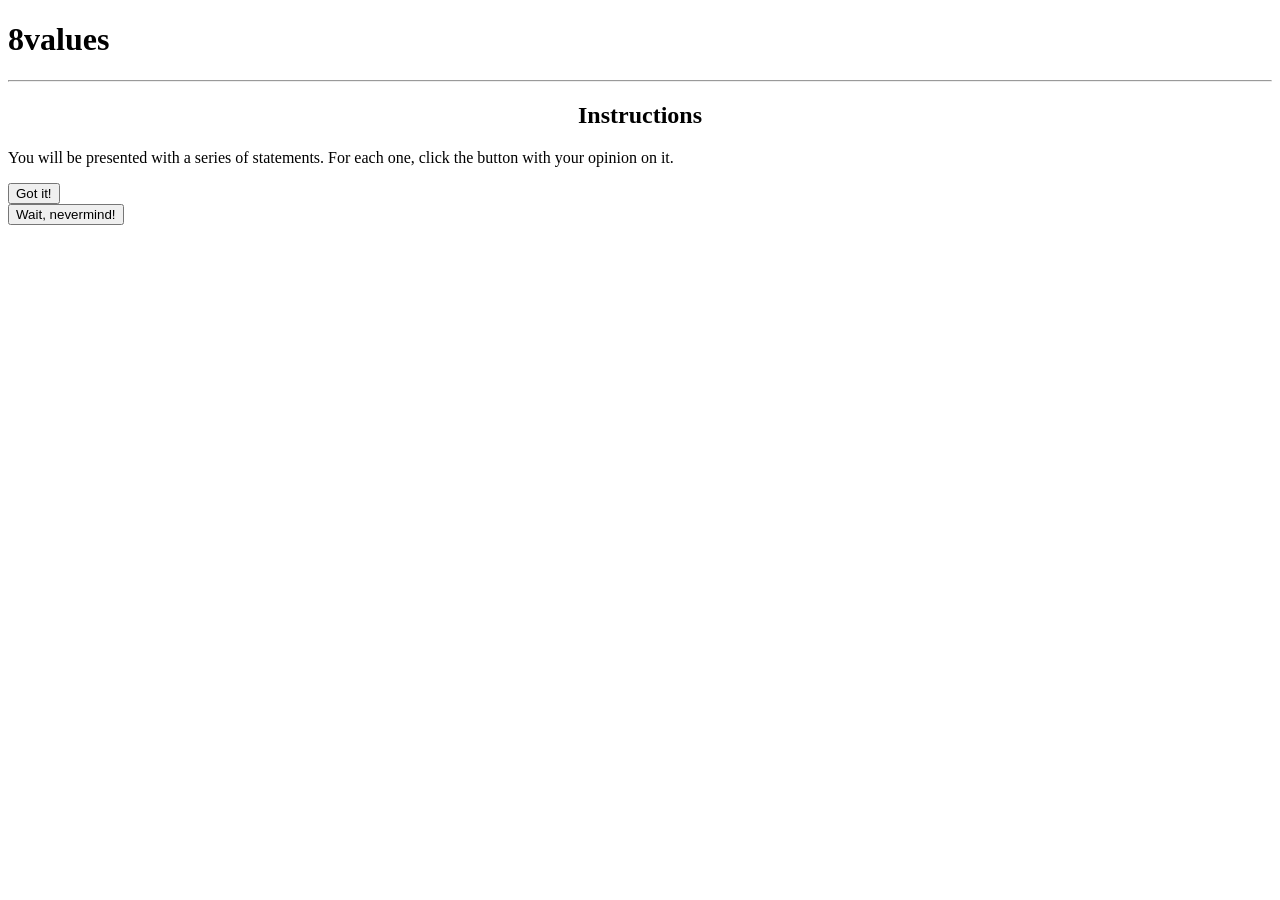
==== instructions.html @ c2f0e5e1 "Refactor project structure and first small changes - edited html's to meet W3C standards - Moved ass" ====
<!DOCTYPE html>
<html lang="en">
  
</body>
<head>
  <link
    href="https://fonts.googleapis.com/css?family=Montserrat:300,400,700|Roboto:400,700"
    rel="stylesheet"
  />
  <link href="style.css" rel="stylesheet" type="text/css" />
  <title>8values Quiz</title>
  <link rel="icon" type="x-icon" href="icon.png" />
  <link rel="shortcut icon" type="x-icon" href="icon.png" />
  <meta charset="utf-8" />
  <script
    async
    src="//pagead2.googlesyndication.com/pagead/js/adsbygoogle.js"
  ></script>
  <script>
    (adsbygoogle = window.adsbygoogle || []).push({
      google_ad_client: "ca-pub-6511426299019766",
      enable_page_level_ads: true,
    });
  </script>
</head>

<body>
  <h1>8values</h1>
  <hr />
  <h2 style="text-align: center">Instructions</h2>
  <p class="question">
    You will be presented with a series of statements. For each one, click the
    button with your opinion on it.
  </p>
  <button class="button" onclick="location.href = 'quiz.html'">Got it!</button>
  <br />
  <button class="button disagree" onclick="location.href = 'index.html'">
    Wait, nevermind!
  </button>
  <br />

  <!-- Website visit statistics - no personal information is collected! -->
  <script type="text/javascript">
    var sc_project = 11325211;
    var sc_invisible = 1;
    var sc_security = "fd9f0659";
    var scJsHost =
      "https:" == document.location.protocol
        ? "https://secure."
        : "http://www.";
    document.write(
      "<sc" +
        "ript type='text/javascript' src='" +
        scJsHost +
        "statcounter.com/counter/counter.js'></" +
        "script>",
    );
  </script>
  <noscript
    ><div class="statcounter">
      <a title="web stats" href="http://statcounter.com/" target="_blank"
        ><img
          class="statcounter"
          src="//c.statcounter.com/11325211/0/fd9f0659/1/"
          alt="web
stats"
      /></a></div
  ></noscript>
</body>

</html>
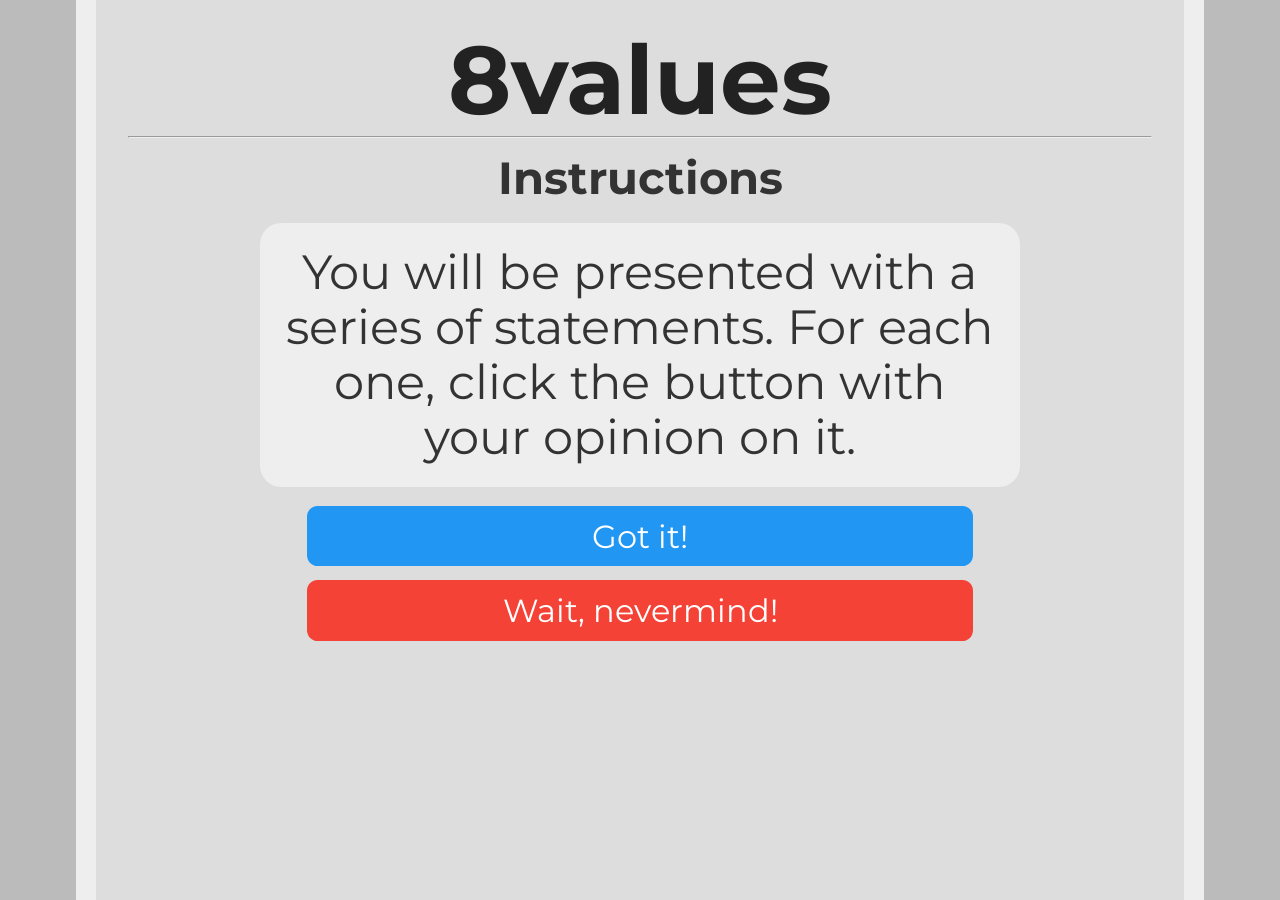
==== commit 68e27bce: "design and re-organisation - perfect hex codes for values/axes - more re-organisation of files - beg" ====
--- a/instructions.html
+++ b/instructions.html
@@ -1,71 +1,70 @@
-<!DOCTYPE html>
+<!doctype html>
 <html lang="en">
-  
-</body>
-<head>
-  <link
-    href="https://fonts.googleapis.com/css?family=Montserrat:300,400,700|Roboto:400,700"
-    rel="stylesheet"
-  />
-  <link href="style.css" rel="stylesheet" type="text/css" />
-  <title>8values Quiz</title>
-  <link rel="icon" type="x-icon" href="icon.png" />
-  <link rel="shortcut icon" type="x-icon" href="icon.png" />
-  <meta charset="utf-8" />
-  <script
-    async
-    src="//pagead2.googlesyndication.com/pagead/js/adsbygoogle.js"
-  ></script>
-  <script>
-    (adsbygoogle = window.adsbygoogle || []).push({
-      google_ad_client: "ca-pub-6511426299019766",
-      enable_page_level_ads: true,
-    });
-  </script>
-</head>
+  <head>
+    <link
+      href="https://fonts.googleapis.com/css?family=Montserrat:300,400,700|Roboto:400,700"
+      rel="stylesheet"
+    />
+    <link href="assets/style.css" rel="stylesheet" type="text/css" />
+    <title>AnarchistValues Quiz</title>
+    <link rel="icon" type="x-icon" href="assets/icon.png" />
+    <link rel="shortcut icon" type="x-icon" href="assets/icon.png" />
+    <meta charset="utf-8" />
+    <script
+      async
+      src="//pagead2.googlesyndication.com/pagead/js/adsbygoogle.js"
+    ></script>
+    <script>
+      (adsbygoogle = window.adsbygoogle || []).push({
+        google_ad_client: "ca-pub-6511426299019766",
+        enable_page_level_ads: true,
+      });
+    </script>
+  </head>
 
-<body>
-  <h1>8values</h1>
-  <hr />
-  <h2 style="text-align: center">Instructions</h2>
-  <p class="question">
-    You will be presented with a series of statements. For each one, click the
-    button with your opinion on it.
-  </p>
-  <button class="button" onclick="location.href = 'quiz.html'">Got it!</button>
-  <br />
-  <button class="button disagree" onclick="location.href = 'index.html'">
-    Wait, nevermind!
-  </button>
-  <br />
+  <body>
+    <h1>8values</h1>
+    <hr />
+    <h2 style="text-align: center">Instructions</h2>
+    <p class="question">
+      You will be presented with a series of statements. For each one, click the
+      button with your opinion on it.
+    </p>
+    <button class="button" onclick="location.href = 'quiz.html'">
+      Got it!
+    </button>
+    <br />
+    <button class="button disagree" onclick="location.href = 'index.html'">
+      Wait, nevermind!
+    </button>
+    <br />
 
-  <!-- Website visit statistics - no personal information is collected! -->
-  <script type="text/javascript">
-    var sc_project = 11325211;
-    var sc_invisible = 1;
-    var sc_security = "fd9f0659";
-    var scJsHost =
-      "https:" == document.location.protocol
-        ? "https://secure."
-        : "http://www.";
-    document.write(
-      "<sc" +
-        "ript type='text/javascript' src='" +
-        scJsHost +
-        "statcounter.com/counter/counter.js'></" +
-        "script>",
-    );
-  </script>
-  <noscript
-    ><div class="statcounter">
-      <a title="web stats" href="http://statcounter.com/" target="_blank"
-        ><img
-          class="statcounter"
-          src="//c.statcounter.com/11325211/0/fd9f0659/1/"
-          alt="web
+    <!-- Website visit statistics - no personal information is collected! -->
+    <script type="text/javascript">
+      var sc_project = 11325211;
+      var sc_invisible = 1;
+      var sc_security = "fd9f0659";
+      var scJsHost =
+        "https:" == document.location.protocol
+          ? "https://secure."
+          : "http://www.";
+      document.write(
+        "<sc" +
+          "ript type='text/javascript' src='" +
+          scJsHost +
+          "statcounter.com/counter/counter.js'></" +
+          "script>",
+      );
+    </script>
+    <noscript
+      ><div class="statcounter">
+        <a title="web stats" href="http://statcounter.com/" target="_blank"
+          ><img
+            class="statcounter"
+            src="//c.statcounter.com/11325211/0/fd9f0659/1/"
+            alt="web
 stats"
-      /></a></div
-  ></noscript>
-</body>
-
-</html>+        /></a></div
+    ></noscript>
+  </body>
+</html>
--- a/assets/style.css
+++ b/assets/style.css
@@ -0,0 +1,285 @@
+html {
+    background-color: #bbbbbb;
+    padding: 0px;
+    scroll-behavior: smooth;
+}
+body {
+    width: 80%;
+    min-height: calc(100vh - 4em);
+    margin: 0 auto;
+    padding: 2em;
+    background-color: #dddddd;
+    border-color: #eeeeee;
+    border-left-style: solid;
+    border-right-style: solid;
+    border-width: 20px;
+}
+p {
+    color: #444444;
+    font-family: 'Roboto', sans-serif;
+    font-size: 18.5pt;
+    line-height: 1.15;
+    margin: 4pt;
+}
+
+p.value {
+    margin-top: 22px;
+    margin-bottom: 22px;
+    text-indent: -16pt;
+    margin-left: 20pt;
+    font-size: 24pt;
+    line-height: 2.11666656px;
+    letter-spacing: 0.03em;
+    font-family: 'Montserrat';
+}
+
+p.axis_name {
+    margin-top: 50px;
+    color: #333333;
+    font-size: 19pt;
+    font-family: 'Montserrat';
+}
+p.question {
+    margin: 16pt auto;
+    color: #333333;
+    font-family: 'Montserrat', sans-serif;
+    font-weight: normal;
+    width: 70%;
+    min-width: 500pt;
+    min-height: 144pt;
+    background-color: #eeeeee;
+    padding: 16pt;
+    border-radius: 16pt;
+    font-size: 36pt;
+    display: flex;
+    justify-content: center;
+    align-items: center;
+    text-align: center;
+
+}
+h1 {
+    color: #222222;
+    font-family: 'Montserrat', sans-serif;
+    font-size: 72pt;
+    text-align: center;
+    line-height: 72pt;
+    margin-top: 0pt;
+    margin-bottom: 0pt;
+}
+h2 {
+    color: #333333;
+    font-family: 'Montserrat', sans-serif;
+    font-size: 34pt;
+    line-height: 36pt;
+    margin-top: 12pt;
+    margin-bottom: 10pt;
+}
+li {
+    font-size: 16pt;
+    text-indent: 16pt;
+}
+a {
+    font-family: inherit;
+}
+div.center {
+    background-color: #eeeeee;
+    font-family: 'Montserrat', sans-serif;
+    border-radius: 8pt;
+    padding: 6pt;
+    color: white;
+    width: 50%;
+    min-width: 488pt;
+    text-align: center;
+    text-decoration: none;
+    display: block;
+    font-size: 24pt;
+    margin: auto;
+}
+img.quadcolumn {
+    width: 23.75%;
+    transition: transform .3s;
+}
+img.quadcolumn:hover {
+    transform: scale(1.05);
+  }
+div.quadcolumn {
+    width: 23.75%;
+}
+div.axis_name {
+    color: #333333;
+    font-size: 19pt;
+    font-family: 'Montserrat';
+    display: inline-block;
+    padding-bottom: 8.65pt;
+}
+.spacer {
+    display: flex;
+}
+.spacer > div{
+    margin-top: 10px;
+    display: inline-block;
+    *display: inline; /* For IE7 */
+    text-align: center;
+}
+.button {
+    background-color: #2196f3;
+    font-family: 'Montserrat', sans-serif;
+    border: none;
+    border-radius: 8pt;
+    color: white;
+    padding: 8pt;
+    width: 50%;
+    min-width: 500pt;
+    text-align: center;
+    text-decoration: none;
+    display: block;
+    font-size: 24pt;
+    margin: -2px auto;
+    cursor: pointer;
+}
+.button:hover, .button:focus { background: #1687e0; }
+.stronglyAgree { background: #1b5e20; }
+.stronglyAgree:hover, .stronglyAgree:focus { background: #154a19; }
+.agree { background: #4caf50; }
+.agree:hover, .agree:focus { background: #29942e; }
+.neutral { background: #949494; }
+.neutral:hover, .neutral:focus { background: #656565; }
+.disagree { background: #f44336; }
+.disagree:hover, .disagree:focus { background: #d6271a; }
+.stronglyDisagree { background: #b71c1c; }
+.stronglyDisagree:hover, .stronglyDisagree:focus { background: #a00e0e; }
+
+.small_button, .small_button_off {
+    background-color: #333;
+    font-family: 'Montserrat', sans-serif;
+    border: none;
+    border-radius: 8pt;
+    color: white;
+    padding: 8pt;
+    width: 10%;
+    min-width: 100pt;
+    text-align: center;
+    text-decoration: none;
+    display: block;
+    font-size: 18pt;
+    margin: -2px auto;
+    cursor: pointer;
+}
+
+.small_button:hover, .small_button:focus {
+    background: #222;
+}
+
+.small_button_off {
+    background-color: #ddd;
+    color: #888;
+    border: 2px solid #888;
+    cursor: not-allowed;
+    margin: -4px auto;
+}
+.arrow {
+    width: 60%;
+    height: auto;
+}
+div.explanation_blurb_left {
+    vertical-align: top;
+    width: 37%;
+    margin-left: 1%;
+    margin-right: 1%;
+}
+div.explanation_blurb_right {
+    vertical-align: top;
+    width: 37%;
+    margin-left: 1%;
+    margin-right: 1%;
+}
+div.explanation_axis {
+    width: 20.9%;
+    vertical-align: top;
+}
+div.axis {
+    width: 100%;
+    display: flex;
+    align-items: center;
+    justify-content: center;
+}
+div.bar {
+    height: 36pt;
+    line-height: 36pt;
+    padding: 8pt;
+    margin-top: 4pt;
+    margin-bottom: 4pt;
+    border-width: 4px;
+    border-right-width: 1px;
+    border-top-style: solid;
+    border-bottom-style: solid;
+    border-color: #222222;
+    background-color: #eeeeee;
+    display: block;
+    width: 50%;
+}
+div.text-wrapper {
+    font-family: 'Montserrat', sans-serif;
+    font-size: 36pt;
+    line-height: 36pt;
+    color: #222222;
+    display: inline-block;
+}
+div.equality {
+    background-color: #f44336;
+    text-align: left;
+    border-right-style: solid;
+}
+div.wealth {
+    background-color: #00897b;
+    text-align: right;
+    border-left-style: solid;
+}
+div.liberty {
+    background-color: #ffeb3b;
+    text-align: left;
+    border-right-style: solid;
+}
+div.authority {
+    background-color: #3f51b5;
+    text-align: right;
+    border-left-style: solid;
+}
+div.peace {
+    background-color: #03a9f4;
+    text-align: right;
+    border-left-style: solid;
+}
+div.might {
+    background-color: #ff9800;
+    text-align: left;
+    border-right-style: solid;
+}
+div.progress {
+    background-color: #9c27b0;
+    text-align: right;
+    border-left-style: solid;
+}
+div.tradition {
+    background-color: #8bc34a;
+    text-align: left;
+    border-right-style: solid;
+}
+span.weight-300 {
+    font-weight: 300;
+}
+.explanation_bg {
+    background-color: #eeeeee;
+    border-radius: 25px;
+    margin-top: 15px;
+}
+#banner {
+    border-color: #444444;
+    border-style: solid;
+    border-width: 2px;
+    border-radius: 8pt;
+    display: block;
+    margin: 8pt;
+    margin-left: auto;
+    margin-right: auto;
+}
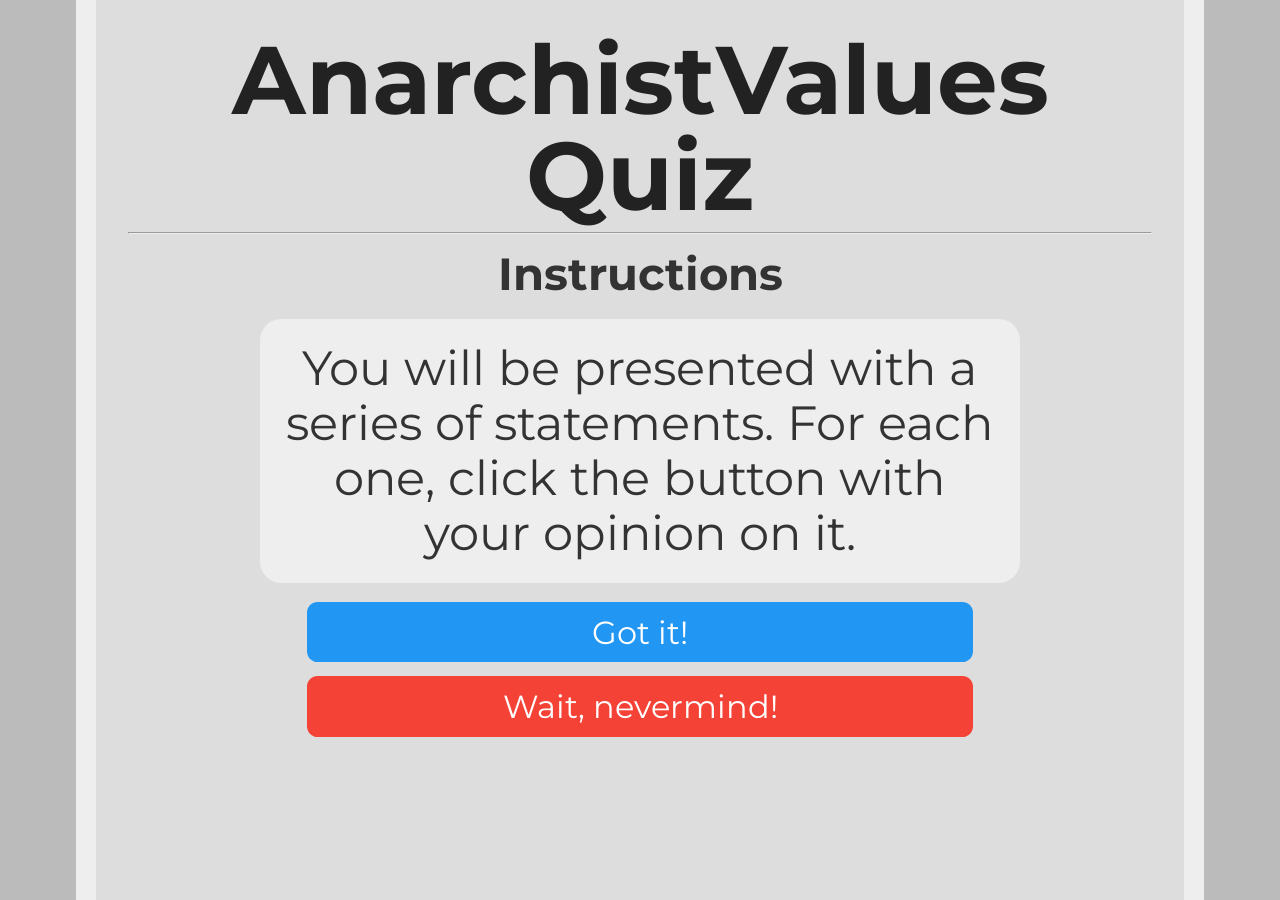
==== commit 3a30ce65: "finished index & explanations, added readme" ====
--- a/instructions.html
+++ b/instructions.html
@@ -1,70 +1,24 @@
 <!doctype html>
 <html lang="en">
   <head>
-    <link
-      href="https://fonts.googleapis.com/css?family=Montserrat:300,400,700|Roboto:400,700"
-      rel="stylesheet"
-    />
+    <link href="https://fonts.googleapis.com/css?family=Montserrat:300,400,700|Roboto:400,700" rel="stylesheet" />
     <link href="assets/style.css" rel="stylesheet" type="text/css" />
     <title>AnarchistValues Quiz</title>
     <link rel="icon" type="x-icon" href="assets/icon.png" />
     <link rel="shortcut icon" type="x-icon" href="assets/icon.png" />
     <meta charset="utf-8" />
-    <script
-      async
-      src="//pagead2.googlesyndication.com/pagead/js/adsbygoogle.js"
-    ></script>
-    <script>
-      (adsbygoogle = window.adsbygoogle || []).push({
-        google_ad_client: "ca-pub-6511426299019766",
-        enable_page_level_ads: true,
-      });
-    </script>
   </head>
 
   <body>
-    <h1>8values</h1>
+    <h1>AnarchistValues Quiz</h1>
     <hr />
     <h2 style="text-align: center">Instructions</h2>
     <p class="question">
-      You will be presented with a series of statements. For each one, click the
-      button with your opinion on it.
+      You will be presented with a series of statements. For each one, click the button with your opinion on it.
     </p>
-    <button class="button" onclick="location.href = 'quiz.html'">
-      Got it!
-    </button>
+    <button class="button" onclick="location.href = 'quiz.html'">Got it!</button>
     <br />
-    <button class="button disagree" onclick="location.href = 'index.html'">
-      Wait, nevermind!
-    </button>
+    <button class="button disagree" onclick="location.href = 'index.html'">Wait, nevermind!</button>
     <br />
-
-    <!-- Website visit statistics - no personal information is collected! -->
-    <script type="text/javascript">
-      var sc_project = 11325211;
-      var sc_invisible = 1;
-      var sc_security = "fd9f0659";
-      var scJsHost =
-        "https:" == document.location.protocol
-          ? "https://secure."
-          : "http://www.";
-      document.write(
-        "<sc" +
-          "ript type='text/javascript' src='" +
-          scJsHost +
-          "statcounter.com/counter/counter.js'></" +
-          "script>",
-      );
-    </script>
-    <noscript
-      ><div class="statcounter">
-        <a title="web stats" href="http://statcounter.com/" target="_blank"
-          ><img
-            class="statcounter"
-            src="//c.statcounter.com/11325211/0/fd9f0659/1/"
-            alt="web
-stats"
-        /></a></div
-    ></noscript>
   </body>
 </html>
--- a/assets/style.css
+++ b/assets/style.css
@@ -87,7 +87,6 @@
     border-radius: 8pt;
     padding: 6pt;
     color: white;
-    width: 50%;
     min-width: 488pt;
     text-align: center;
     text-decoration: none;
@@ -96,7 +95,7 @@
     margin: auto;
 }
 img.quadcolumn {
-    width: 23.75%;
+    width: 7.5%;
     transition: transform .3s;
 }
 img.quadcolumn:hover {
@@ -107,7 +106,7 @@
 }
 div.axis_name {
     color: #333333;
-    font-size: 19pt;
+    font-size: 20pt;
     font-family: 'Montserrat';
     display: inline-block;
     padding-bottom: 8.65pt;
@@ -118,7 +117,6 @@
 .spacer > div{
     margin-top: 10px;
     display: inline-block;
-    *display: inline; /* For IE7 */
     text-align: center;
 }
 .button {
@@ -178,7 +176,7 @@
     margin: -4px auto;
 }
 .arrow {
-    width: 60%;
+    width: 150px;
     height: auto;
 }
 div.explanation_blurb_left {
@@ -195,7 +193,8 @@
 }
 div.explanation_axis {
     width: 20.9%;
-    vertical-align: top;
+    vertical-align: center;
+    justify-content: center;
 }
 div.axis {
     width: 100%;
@@ -283,3 +282,18 @@
     margin-left: auto;
     margin-right: auto;
 }
+
+#numOfQuestions {
+    font-weight: bold;
+    text-decoration: underline;
+}
+.theme {
+    margin-top: 20px;
+    padding-top: 20px;
+    text-indent: -16pt;
+    margin-left: 20pt;
+    font-size: 32pt;
+    letter-spacing: 0.03em;
+    text-align: center;
+    font-family: 'Montserrat';
+}
